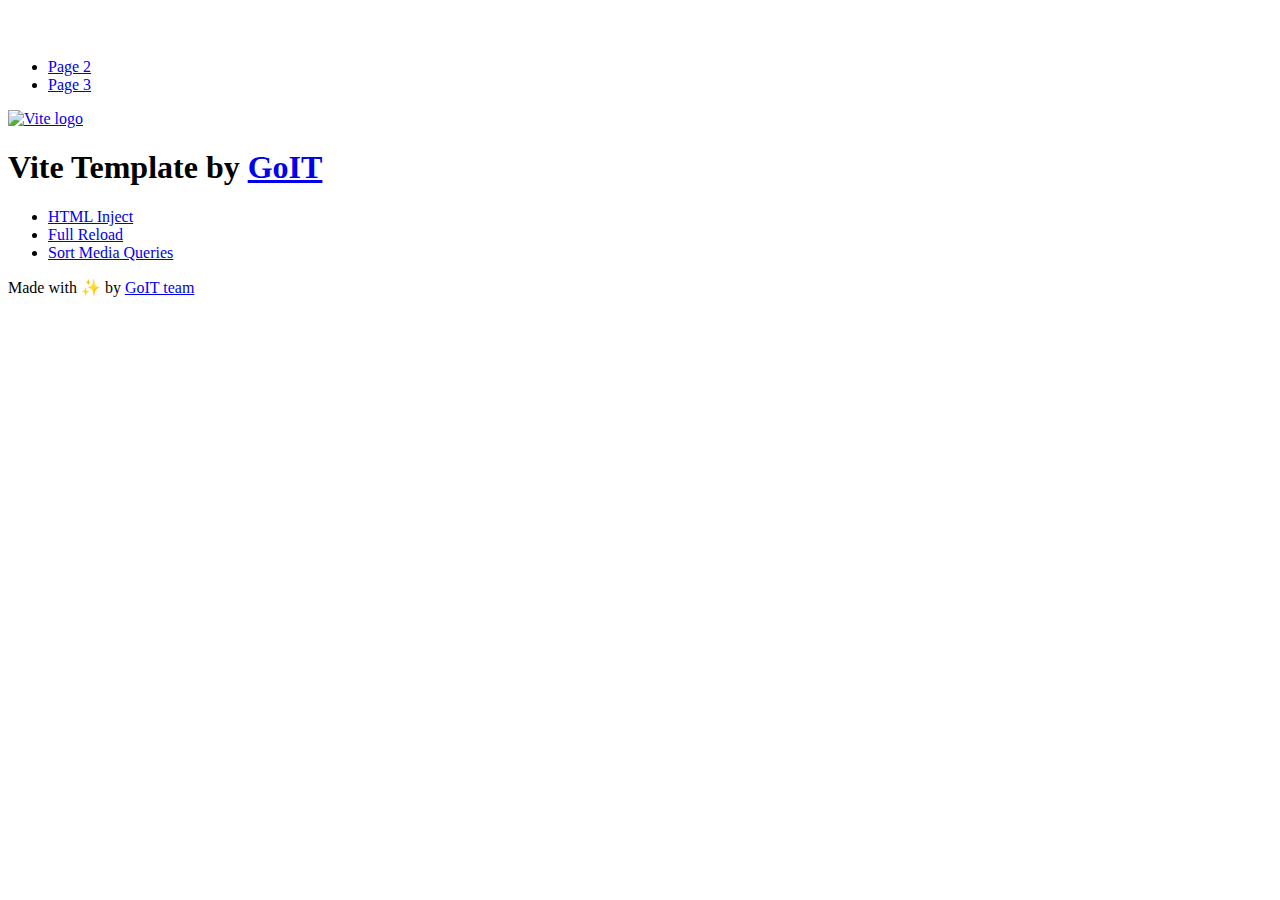
==== index.html @ af937981 "Initialize gh-pages" ====
<!DOCTYPE html>
<html lang="en">
  <head>
    <meta charset="UTF-8" />
    <link rel="icon" type="image/svg+xml" href="/vanilla-app-template/favicon.svg" />
    <meta name="viewport" content="width=device-width, initial-scale=1.0" />
    <title>Vanilla App Template</title>
    <script type="module" crossorigin src="/vanilla-app-template/index.js"></script>
    <link rel="stylesheet" crossorigin href="/vanilla-app-template/assets/styles-DvPDDfy5.css">
  </head>
  <body>
    <header class="header">
  <div class="container">
    <nav class="nav">
      <a class="nav-logo" href="./index.html" aria-label="Site logo">
        <svg class="nav-logo-icon" width="100" height="30">
          <use href="/vanilla-app-template/assets/sprite-E8vg0sBb.svg#logo"></use>
        </svg>
      </a>
      <ul class="nav-list">
        <li class="nav-item">
          <a class="nav-link {=$highlight-act}" href="./page-2.html">Page 2</a>
        </li>
        <li class="nav-item">
          <a class="nav-link {=$highlight-curr}" href="./page-3.html">Page 3</a>
        </li>
      </ul>
    </nav>
  </div>
</header>


    <main>
      <!-- Loads the specified .html file -->
      <section class="vite-promo">
  <div class="container">
    <div class="vite-promo-thumb">
      <a
        class="vite-promo-link"
        href="https://vitejs.dev/"
        target="_blank"
        rel="noopener noreferrer"
        aria-label="Link to Vite official website"
        title="Vite.js  build tool"
      >
        <!-- Path to images as from index.html file -->
        <img
          class="pic"
          src="/vanilla-app-template/assets/vite-logo-9o_aqrTe.png"
          alt="Vite logo"
          width="640"
          height="640"
        />
      </a>
    </div>
    <h1 class="main-title">
      <span class="main-title-gradient">Vite</span>
      Template by
      <a
        class="main-title-link"
        href="https://github.com/goitacademy/vanilla-app-template"
        target="_blank"
        rel="noopener noreferrer"
      >
        GoIT
      </a>
    </h1>
  </div>
</section>

      <article class="badges">
  <div class="container">
    <ul class="badges-list">
      <li class="badges-item">
        <a
          class="badges-link"
          href="https://www.npmjs.com/package/vite-plugin-html-inject"
          target="_blank"
          rel="noopener noreferrer"
        >
          HTML Inject
        </a>
      </li>
      <li class="badges-item">
        <a
          class="badges-link"
          href="https://www.npmjs.com/package/vite-plugin-full-reload"
          target="_blank"
          rel="noopener noreferrer"
        >
          Full Reload
        </a>
      </li>
      <li class="badges-item">
        <a
          class="badges-link"
          href="https://www.npmjs.com/package/postcss-sort-media-queries"
          target="_blank"
          rel="noopener noreferrer"
        >
          Sort Media Queries
        </a>
      </li>
    </ul>
  </div>
</article>

    </main>

    <footer class="footer">
  <div class="container">
    <p class="footer-desc">
      Made with ✨ by
      <a
        class="footer-link"
        href="https://goit.global/ua/"
        target="_blank"
        rel="noopener noreferrer"
      >
        GoIT team
      </a>
    </p>
  </div>
</footer>


  </body>
</html>
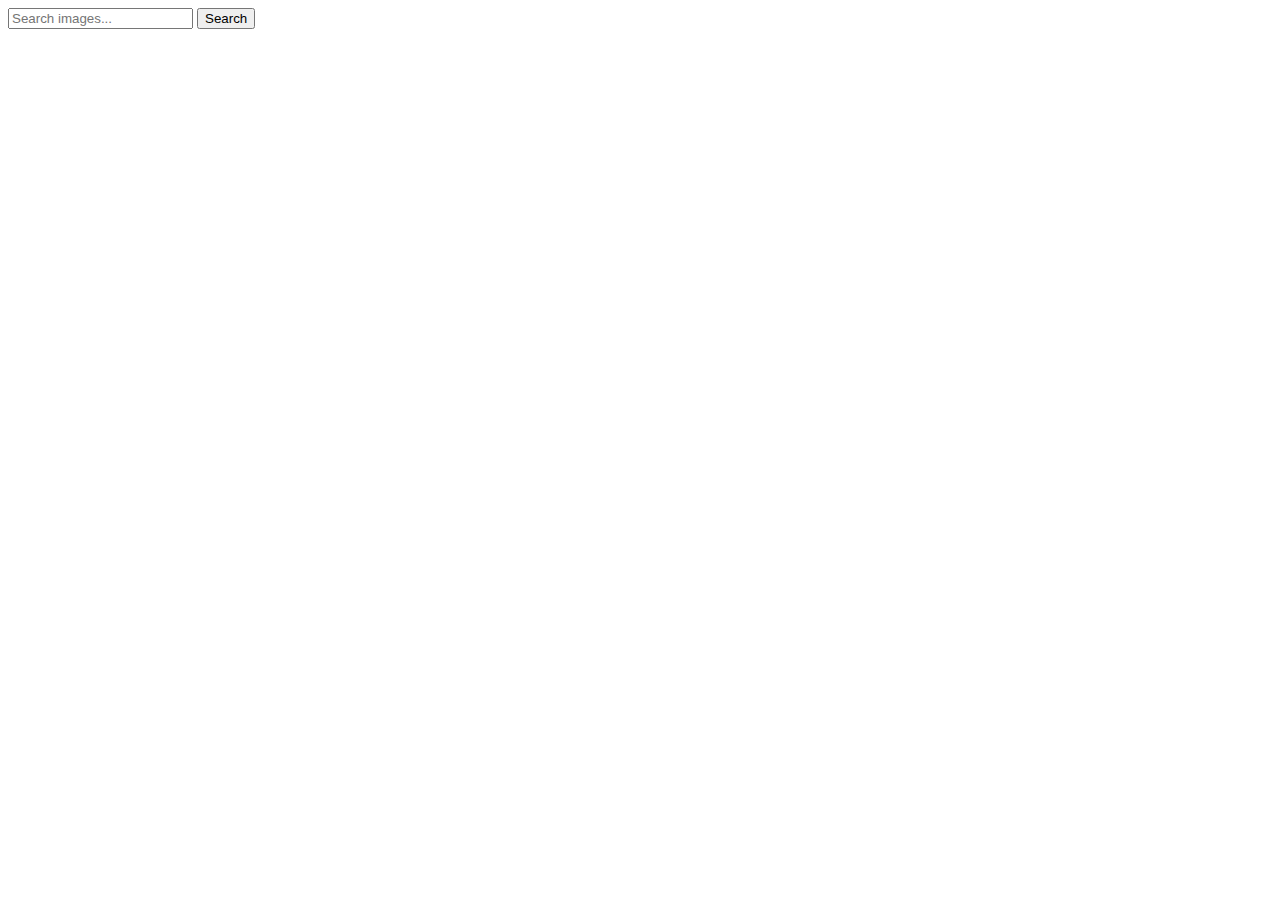
==== commit df80ab78: "Deploying to gh-pages from @ MaksimChepurko/goit-js-hw-11@7a239bf29abf98e61c1d6ea12ea78b0fdce2448e 🚀" ====
--- a/index.html
+++ b/index.html
@@ -2,127 +2,26 @@
 <html lang="en">
   <head>
     <meta charset="UTF-8" />
-    <link rel="icon" type="image/svg+xml" href="/vanilla-app-template/favicon.svg" />
     <meta name="viewport" content="width=device-width, initial-scale=1.0" />
-    <title>Vanilla App Template</title>
+    <title>JS-HW-11</title>
     <script type="module" crossorigin src="/vanilla-app-template/index.js"></script>
-    <link rel="stylesheet" crossorigin href="/vanilla-app-template/assets/styles-DvPDDfy5.css">
+    <link rel="modulepreload" crossorigin href="/vanilla-app-template/assets/vendor-BjRz3xa9.js">
+    <link rel="stylesheet" crossorigin href="/vanilla-app-template/assets/vendor-DumFYO8Z.css">
+    <link rel="stylesheet" crossorigin href="/vanilla-app-template/assets/index-C7nVgyLz.css">
   </head>
   <body>
-    <header class="header">
-  <div class="container">
-    <nav class="nav">
-      <a class="nav-logo" href="./index.html" aria-label="Site logo">
-        <svg class="nav-logo-icon" width="100" height="30">
-          <use href="/vanilla-app-template/assets/sprite-E8vg0sBb.svg#logo"></use>
-        </svg>
-      </a>
-      <ul class="nav-list">
-        <li class="nav-item">
-          <a class="nav-link {=$highlight-act}" href="./page-2.html">Page 2</a>
-        </li>
-        <li class="nav-item">
-          <a class="nav-link {=$highlight-curr}" href="./page-3.html">Page 3</a>
-        </li>
-      </ul>
-    </nav>
-  </div>
-</header>
-
-
-    <main>
-      <!-- Loads the specified .html file -->
-      <section class="vite-promo">
-  <div class="container">
-    <div class="vite-promo-thumb">
-      <a
-        class="vite-promo-link"
-        href="https://vitejs.dev/"
-        target="_blank"
-        rel="noopener noreferrer"
-        aria-label="Link to Vite official website"
-        title="Vite.js  build tool"
-      >
-        <!-- Path to images as from index.html file -->
-        <img
-          class="pic"
-          src="/vanilla-app-template/assets/vite-logo-9o_aqrTe.png"
-          alt="Vite logo"
-          width="640"
-          height="640"
+    <form class="form">
+      <label>
+        <input
+          type="text"
+          name="search-text"
+          placeholder="Search images..."
+          required
         />
-      </a>
-    </div>
-    <h1 class="main-title">
-      <span class="main-title-gradient">Vite</span>
-      Template by
-      <a
-        class="main-title-link"
-        href="https://github.com/goitacademy/vanilla-app-template"
-        target="_blank"
-        rel="noopener noreferrer"
-      >
-        GoIT
-      </a>
-    </h1>
-  </div>
-</section>
-
-      <article class="badges">
-  <div class="container">
-    <ul class="badges-list">
-      <li class="badges-item">
-        <a
-          class="badges-link"
-          href="https://www.npmjs.com/package/vite-plugin-html-inject"
-          target="_blank"
-          rel="noopener noreferrer"
-        >
-          HTML Inject
-        </a>
-      </li>
-      <li class="badges-item">
-        <a
-          class="badges-link"
-          href="https://www.npmjs.com/package/vite-plugin-full-reload"
-          target="_blank"
-          rel="noopener noreferrer"
-        >
-          Full Reload
-        </a>
-      </li>
-      <li class="badges-item">
-        <a
-          class="badges-link"
-          href="https://www.npmjs.com/package/postcss-sort-media-queries"
-          target="_blank"
-          rel="noopener noreferrer"
-        >
-          Sort Media Queries
-        </a>
-      </li>
-    </ul>
-  </div>
-</article>
-
-    </main>
-
-    <footer class="footer">
-  <div class="container">
-    <p class="footer-desc">
-      Made with ✨ by
-      <a
-        class="footer-link"
-        href="https://goit.global/ua/"
-        target="_blank"
-        rel="noopener noreferrer"
-      >
-        GoIT team
-      </a>
-    </p>
-  </div>
-</footer>
-
-
+      </label>
+      <button type="submit">Search</button>
+    </form>
+    <div class="loader-container"><span class="loader"></span></div>
+    <ul class="gallery"></ul>
   </body>
-</html>
+</html>